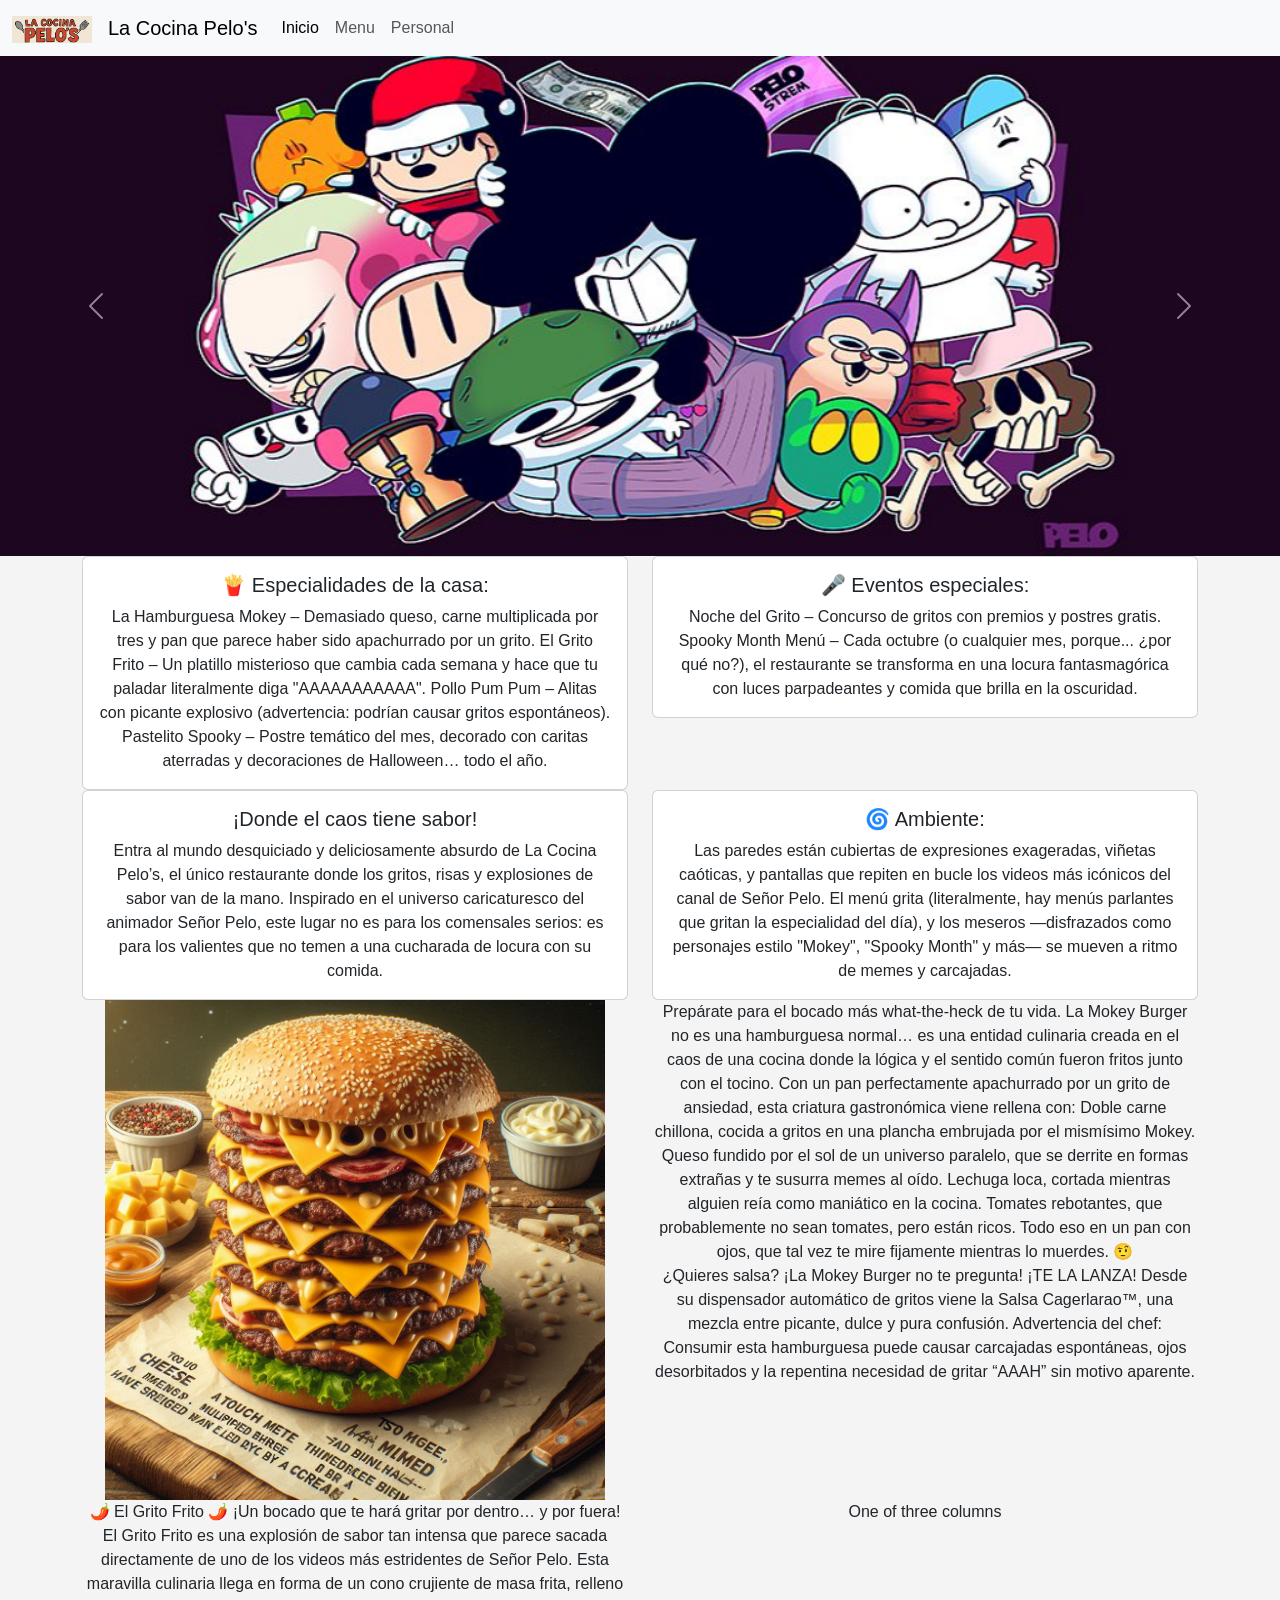
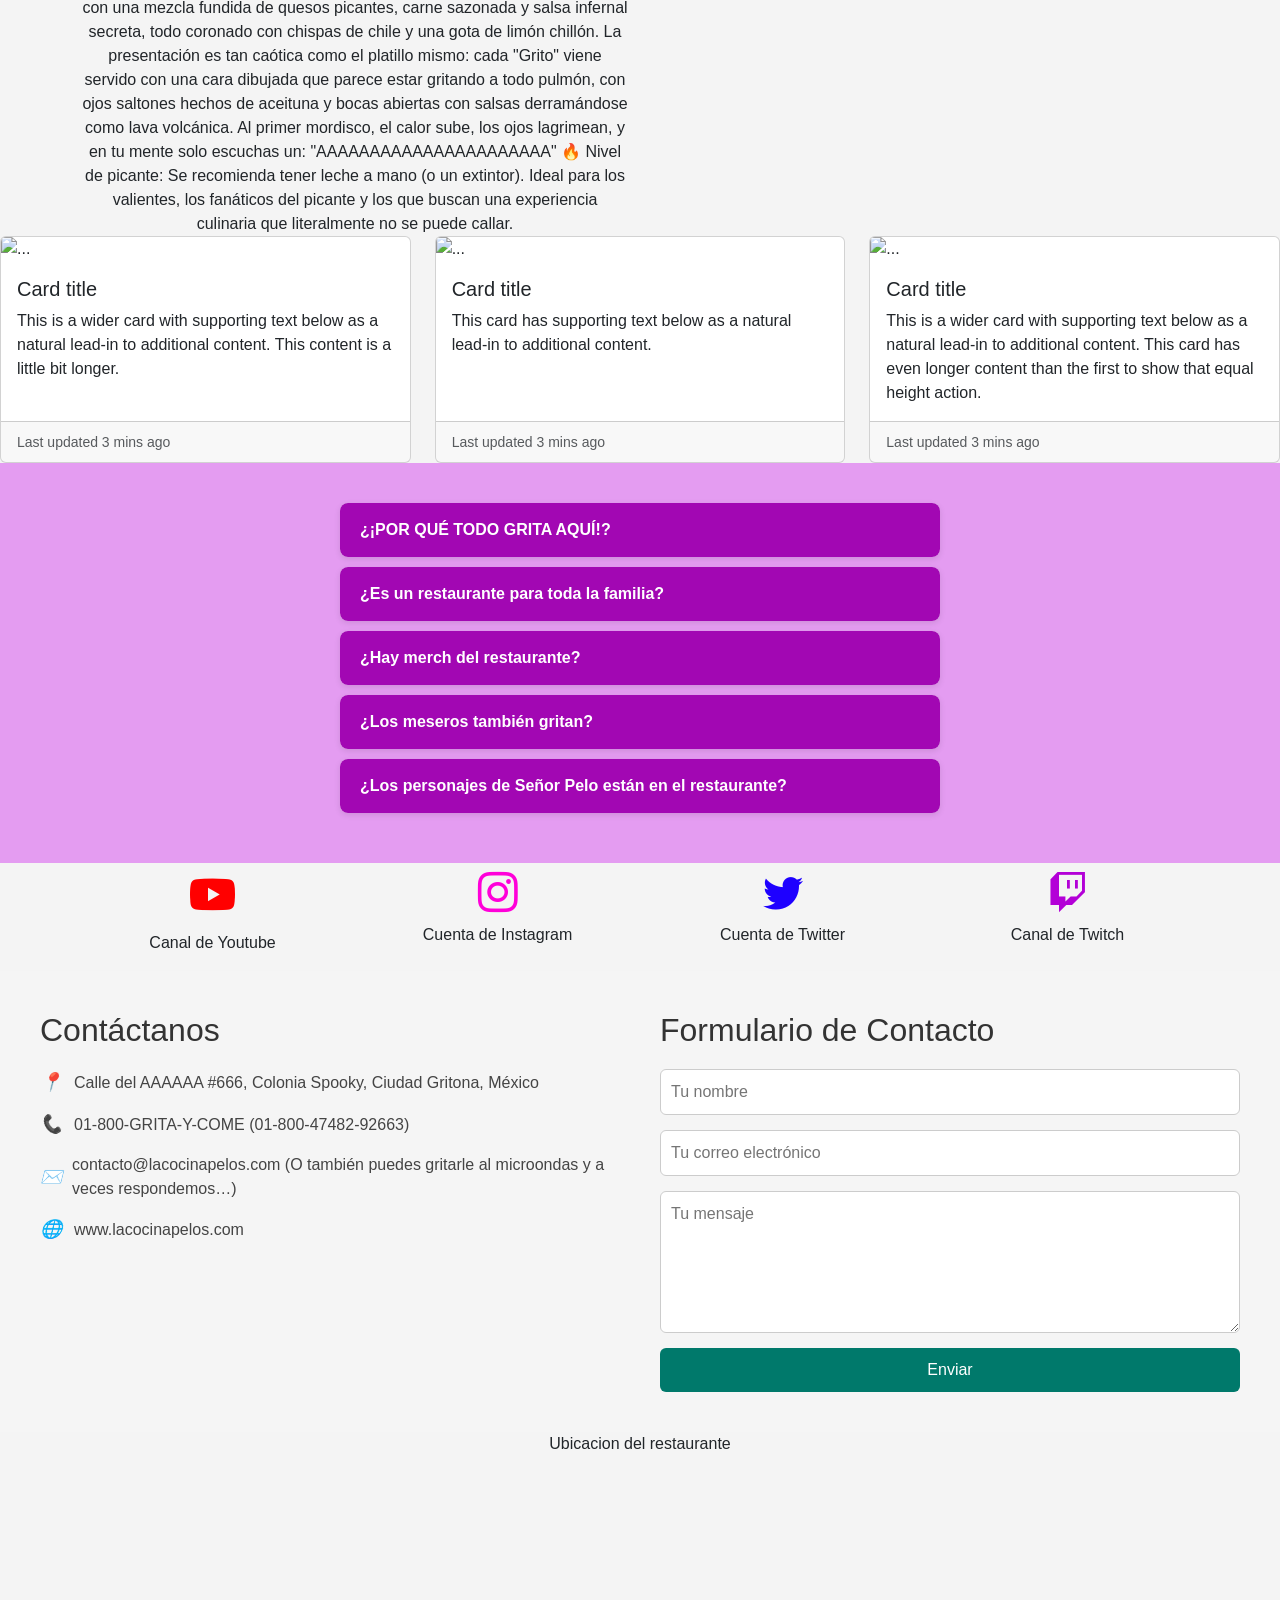
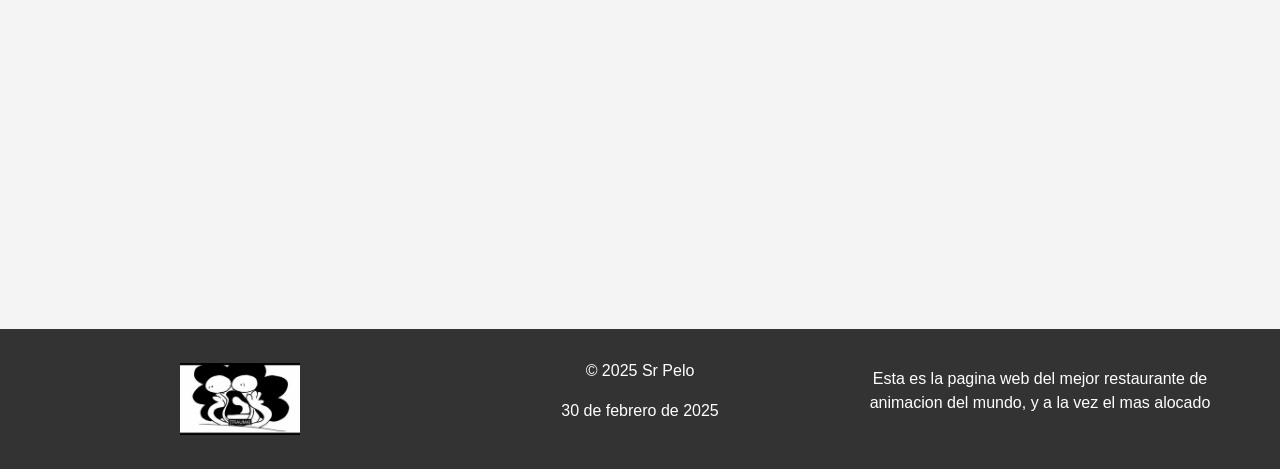
==== index.html @ 67fd057f "Nueva pagina" ====
<!DOCTYPE html>
<html lang="es">
<head>
    <meta charset="UTF-8">
    <meta name="viewport" content="width=device-width, initial-scale=1.0">
    <title>La cocina Pelo's</title>
    <link href="https://cdn.jsdelivr.net/npm/bootstrap@5.3.6/dist/css/bootstrap.min.css" rel="stylesheet" integrity="sha384-4Q6Gf2aSP4eDXB8Miphtr37CMZZQ5oXLH2yaXMJ2w8e2ZtHTl7GptT4jmndRuHDT" crossorigin="anonymous">
    <script src="https://cdn.jsdelivr.net/npm/bootstrap@5.3.6/dist/js/bootstrap.bundle.min.js" integrity="sha384-j1CDi7MgGQ12Z7Qab0qlWQ/Qqz24Gc6BM0thvEMVjHnfYGF0rmFCozFSxQBxwHKO" crossorigin="anonymous"></script>
    <link rel="stylesheet" href="css/estilos.css">
    <link rel="stylesheet" href="https://cdn.jsdelivr.net/npm/bootstrap-icons@1.12.1/font/bootstrap-icons.min.css">
    <meta charset="UTF-8">
    <meta name="viewport" content="width=device-width, initial-scale=1.0">
    
    <title>FAQ Acordeón</title>
    <meta charset="UTF-8">
  <meta name="viewport" content="width=device-width, initial-scale=1.0">
</head>
<body>

    <nav class="navbar navbar-expand-lg bg-body-tertiary">
        <div class="container-fluid">
            <a class="navbar-brand" href="#">
                <img src="img/pelo.png" alt="Bootstrap" width="80" height="auto">
              </a>
          <a class="navbar-brand" href="#">La Cocina Pelo's</a>
          <button class="navbar-toggler" type="button" data-bs-toggle="collapse" data-bs-target="#navbarNav" aria-controls="navbarNav" aria-expanded="false" aria-label="Toggle navigation">
            <span class="navbar-toggler-icon"></span>
          </button>
          <div class="collapse navbar-collapse" id="navbarNav">
            <ul class="navbar-nav">
              <li class="nav-item">
                <a class="nav-link active" aria-current="page" href="#">Inicio</a>
              </li>
              <li class="nav-item">
                <a class="nav-link" href="#menu">Menu</a></li></a>              
              </li>
              <li class="nav-item">
                <a class="nav-link" href="#">Personal</a>
              </li>
            </ul>
          </div>
        </div>
      </nav>

      
      <div id="carouselExampleAutoplaying" class="carousel slide" data-bs-ride="carousel">
        <div class="carousel-inner">
          <div class="carousel-item active">
            <img src="img/pelo-banner.jpg" class="d-block w-100" alt="...">
          </div>
          <div class="carousel-item">
            <img src="img/spooky.jpg" class="d-block w-100" alt="...">
          </div>
          <div class="carousel-item">
            <img src="img/meximajpg.jpg" class="d-block w-100" alt="...">
          </div>
          <div class="carousel-item">
            <img src="img/krima.jpg" class="d-block w-100" alt="...">
          </div><div class="carousel-item">
            <img src="img/aaaaaaaaaaaaaa.png" class="d-block w-100" alt="...">
          </div>
         </div>
        <button class="carousel-control-prev" type="button" data-bs-target="#carouselExampleAutoplaying" data-bs-slide="prev">
          <span class="carousel-control-prev-icon" aria-hidden="true"></span>
          <span class="visually-hidden">Previous</span>
        </button>
        <button class="carousel-control-next" type="button" data-bs-target="#carouselExampleAutoplaying" data-bs-slide="next">
          <span class="carousel-control-next-icon" aria-hidden="true"></span>
          <span class="visually-hidden">Next</span>
        </button>
      </div>
      
      <main>
      <section id="menu">
      <div class="container text-center">
        <div class="row">
          <div class="col">
            <div class="card">
                <div class="card-body">
                  <h5 class="card-title">🍟 Especialidades de la casa:</h5>
                  <p class="card-text">La Hamburguesa Mokey – Demasiado queso, carne multiplicada por tres y pan que parece haber sido apachurrado por un grito.

                    El Grito Frito – Un platillo misterioso que cambia cada semana y hace que tu paladar literalmente diga "AAAAAAAAAAA".
                    
                    Pollo Pum Pum – Alitas con picante explosivo (advertencia: podrían causar gritos espontáneos).
                    
                    Pastelito Spooky – Postre temático del mes, decorado con caritas aterradas y decoraciones de Halloween… todo el año.</p>
                </div>
              </div>
          </div>
          <div class="col">
            <div class="card">
                <div class="card-body">
                  <h5 class="card-title">🎤 Eventos especiales:</h5>
                  <p class="card-text">Noche del Grito – Concurso de gritos con premios y postres gratis.
                    Spooky Month Menú – Cada octubre (o cualquier mes, porque... ¿por qué no?), el restaurante se transforma en una locura fantasmagórica con luces parpadeantes y comida que brilla en la oscuridad.</p>
                </div>
              </div>
          </div>
          <div class="container text-center">
            <div class="row">
              <div class="col">
                <div class="card">
                    <div class="card-body">
                      <h5 class="card-title">¡Donde el caos tiene sabor!</h5>
                      <p class="card-text">Entra al mundo desquiciado y deliciosamente absurdo de La Cocina Pelo’s, el único restaurante donde los gritos, risas y explosiones de sabor van de la mano. Inspirado en el universo caricaturesco del animador Señor Pelo, este lugar no es para los comensales serios: es para los valientes que no temen a una cucharada de locura con su comida.</p>
                    </div>
                  </div>
              </div>
              <div class="col">
                <div class="card">
                    <div class="card-body">
                      <h5 class="card-title">🌀 Ambiente:</h5>
                      <p class="card-text">Las paredes están cubiertas de expresiones exageradas, viñetas caóticas, y pantallas que repiten en bucle los videos más icónicos del canal de Señor Pelo. El menú grita (literalmente, hay menús parlantes que gritan la especialidad del día), y los meseros —disfrazados como personajes estilo "Mokey", "Spooky Month" y más— se mueven a ritmo de memes y carcajadas.</p>
                    </div>
                  </div>
              </div>
             </section>
            </main>
              <div class="container text-center">
                <div class="row align-items-start">
                  <div class="col">
                    <img src="img/Mokey Burger.jpeg" class="img-right" alt="">
                  </div>
                  <div class="col">
                    Prepárate para el bocado más what-the-heck de tu vida. La Mokey Burger no es una hamburguesa normal… es una entidad culinaria creada en el caos de una cocina donde la lógica y el sentido común fueron fritos junto con el tocino.

                    Con un pan perfectamente apachurrado por un grito de ansiedad, esta criatura gastronómica viene rellena con:
                    
                    Doble carne chillona, cocida a gritos en una plancha embrujada por el mismísimo Mokey.
                    
                    Queso fundido por el sol de un universo paralelo, que se derrite en formas extrañas y te susurra memes al oído.
                    
                    Lechuga loca, cortada mientras alguien reía como maniático en la cocina.
                    
                    Tomates rebotantes, que probablemente no sean tomates, pero están ricos.
                    
                    Todo eso en un pan con ojos, que tal vez te mire fijamente mientras lo muerdes. 🤨
                    <p> ¿Quieres salsa? ¡La Mokey Burger no te pregunta! ¡TE LA LANZA! Desde su dispensador automático de gritos viene la Salsa Cagerlarao™, una mezcla entre picante, dulce y pura confusión.
                     Advertencia del chef:
                    Consumir esta hamburguesa puede causar carcajadas espontáneas, ojos desorbitados y la repentina necesidad de gritar “AAAH” sin motivo aparente.</p>
                  </div>
                </div>
              </div>




              <div class="container text-center">
                <div class="row align-items-start">
                  <div class="col">
                    🌶️ El Grito Frito 🌶️
                ¡Un bocado que te hará gritar por dentro… y por fuera!

                 El Grito Frito es una explosión de sabor tan intensa que parece sacada directamente de uno de los videos más estridentes de Señor Pelo. Esta maravilla culinaria llega en forma de un cono crujiente de masa frita, relleno con una mezcla fundida de quesos picantes, carne sazonada y salsa infernal secreta, todo coronado con chispas de chile y una gota de limón chillón.

                 La presentación es tan caótica como el platillo mismo: cada "Grito" viene servido con una cara dibujada que parece estar gritando a todo pulmón, con ojos saltones hechos de aceituna y bocas abiertas con salsas derramándose como lava volcánica. Al primer mordisco, el calor sube, los ojos lagrimean, y en tu mente solo escuchas un:
                 "AAAAAAAAAAAAAAAAAAAAAA"

                 🔥 Nivel de picante: Se recomienda tener leche a mano (o un extintor).

                  Ideal para los valientes, los fanáticos del picante y los que buscan una experiencia culinaria que literalmente no se puede callar.
                  </div>
                  <div class="col">
                    One of three columns
                  </div>
                </div>
              </div>


              <div class="row row-cols-1 row-cols-md-3 g-4">
                <div class="col">
                  <div class="card h-100">
                    <img src="..." class="card-img-top" alt="...">
                    <div class="card-body">
                      <h5 class="card-title">Card title</h5>
                      <p class="card-text">This is a wider card with supporting text below as a natural lead-in to additional content. This content is a little bit longer.</p>
                    </div>
                    <div class="card-footer">
                      <small class="text-body-secondary">Last updated 3 mins ago</small>
                    </div>
                  </div>
                </div>
                <div class="col">
                  <div class="card h-100">
                    <img src="..." class="card-img-top" alt="...">
                    <div class="card-body">
                      <h5 class="card-title">Card title</h5>
                      <p class="card-text">This card has supporting text below as a natural lead-in to additional content.</p>
                    </div>
                    <div class="card-footer">
                      <small class="text-body-secondary">Last updated 3 mins ago</small>
                    </div>
                  </div>
                </div>
                <div class="col">
                  <div class="card h-100">
                    <img src="..." class="card-img-top" alt="...">
                    <div class="card-body">
                      <h5 class="card-title">Card title</h5>
                      <p class="card-text">This is a wider card with supporting text below as a natural lead-in to additional content. This card has even longer content than the first to show that equal height action.</p>
                    </div>
                    <div class="card-footer">
                      <small class="text-body-secondary">Last updated 3 mins ago</small>
                    </div>
                  </div>
                </div>
              </div>
<div class="faq-section">
  <div class="faq-container">
    <div class="faq-item">
      <div class="faq-question">¿¡POR QUÉ TODO GRITA AQUÍ!?</div>
      <div class="faq-answer">
        Porque así es más sabroso. Cada plato viene con una porción de histeria gratuita. 🗣️🍽️
      </div>
    </div>
    <div class="faq-item">
      <div class="faq-question">¿Es un restaurante para toda la familia?</div>
      <div class="faq-answer">
        Sí... si tu familia está lista para reír, asustarse y comer mientras los personajes de Señor Pelo te observan desde las paredes.
      </div>
      </div>
      <div class="faq-item">
      <div class="faq-question">¿Hay merch del restaurante?</div>
        <div class="faq-answer">
        Sí, vendemos camisetas, vasos parlantes, gorras que hacen ruidos y peluches que te asustan por las noches.
        </div>
        </div>
        <div class="faq-item">
        <div class="faq-question">¿Los meseros también gritan?</div>
        <div class="faq-answer">
        Solo si los saludas con un "AAAAAAAAAA". De lo contrario, solo te miran raro.
        </div>
        </div>
        <div class="faq-item">
        <div class="faq-question">¿Los personajes de Señor Pelo están en el restaurante?</div>
        <div class="faq-answer">
         ¡Sí! A veces aparecen en eventos especiales, y otras veces los ves corriendo por los pasillos (tranquilo, son actores… creemos).
         </div>
    </div>
  </div>
</div>

<script>
  document.querySelectorAll('.faq-question').forEach(question => {
    question.addEventListener('click', () => {
      const item = question.parentElement;
      item.classList.toggle('active');
    });
  });
</script>

<div class="container text-center">
  <div class="row">
    <div class="col">
      <a href="https://www.youtube.com/channel/UCt-GOpCw4dOBlIyqL9A1ztA"><i1 class="bi bi-youtube"></i1></a>
      <p>Canal de Youtube</p>
    </div>
    <div class="col">
      <a href="https://www.instagram.com/srpelo_official/?hl=es"><i2 class="bi bi-instagram"></i2></a>
      <p>Cuenta de Instagram</p>
    </div>
    <div class="col">
      <a href="https://twitter.com/_srpelo_?lang=hu"><i3 class="bi bi-twitter"></i3></a>
      <p>Cuenta de Twitter</p>
    </div>
    <div class="col">
      <a href="https://www.twitch.tv/srpelo"><i4 class="bi bi-twitch"></i4></a>
      <p>Canal de Twitch</p>
    </div>
  </div>
</div>

  <meta charset="UTF-8">
  <meta name="viewport" content="width=device-width, initial-scale=1.0">

<div class="contact-section">
  <div class="contact-info">
    <h2>Contáctanos</h2>
    <ul>
      <li><i class="icon">📍</i> Calle del AAAAAA #666, Colonia Spooky, Ciudad Gritona, México</li>
      <li><i class="icon">📞</i> 01-800-GRITA-Y-COME (01-800-47482-92663)</li>
      <li><i class="icon">✉️</i> contacto@lacocinapelos.com (O también puedes gritarle al microondas y a veces respondemos…)</li>
      <li><i class="icon">🌐</i> www.lacocinapelos.com</li>
    </ul>
  </div>

  <div class="contact-form">
    <h2>Formulario de Contacto</h2>
    <form>
      <input type="text" placeholder="Tu nombre" required>
      <input type="email" placeholder="Tu correo electrónico" required>
      <textarea rows="5" placeholder="Tu mensaje" required></textarea>
      <button type="submit">Enviar</button>
    </form>
  </div>
</div>

</body>
</html>
<div class="container text-center">
  <div class="row align-items-start">
    <div class="col">
<p>Ubicacion del restaurante</p>
<iframe src="https://www.google.com/maps/embed?pb=!1m17!1m12!1m3!1d3239.8927281331976!2d139.55628333925392!3d35.704257301952914!2m3!1f0!2f0!3f0!3m2!1i1024!2i768!4f13.1!3m2!1m1!2zMzXCsDQyJzE0LjciTiAxMznCsDMzJzI3LjgiRQ!5e0!3m2!1ses!2ses!4v1746719789554!5m2!1ses!2ses" width="600" height="450" style="border:0;" allowfullscreen="" loading="lazy" referrerpolicy="no-referrer-when-downgrade"></iframe>
</div>
</div>
</div>
<footer>
  <div class="footer-col">
    <img src="img/Trauma.jpg" alt="Logotipo">
  </div>

  <div class="footer-col">
    <p>&copy; 2025 Sr Pelo</p>
    <p>30 de febrero de 2025</p>
  </div>
  <div class="footer-col">
    <p>Esta es la pagina web del mejor restaurante de animacion del mundo, y a la vez el mas alocado</p>
  </div>
</footer>

</body>
</html>
---- css/estilos.css ----
img{
    max-height: 500px;
}

body {
    margin: 0;
    font-family: Arial, sans-serif;
    background-color: #f4f4f4;
  }

  .faq-section {
    background-color: #e49cf1; /* Fondo de color */
    padding: 40px 20px;
    display: flex;
    justify-content: center;
  }

  .faq-container {
    max-width: 600px;
    width: 100%;
  }

  .faq-item {
    background: white;
    margin-bottom: 10px;
    border-radius: 8px;
    overflow: hidden;
    box-shadow: 0 2px 6px rgba(0,0,0,0.1);
  }

  .faq-question {
    padding: 15px 20px;
    background: #a207b3;
    color: white;
    cursor: pointer;
    font-weight: bold;
  }

  .faq-answer {
    max-height: 0;
    overflow: hidden;
    transition: max-height 0.3s ease;
    background: #ffffff;
    padding: 0 20px;
  }

  .faq-item.active .faq-answer {
    max-height: 200px;
    padding: 15px 20px;
  }


  body {
    margin: 0;
    font-family: Arial, sans-serif;
  }

  .contact-section {
    display: flex;
    flex-wrap: wrap;
    padding: 40px;
    background-color: #f5f5f5;
    gap: 40px;
  }

  .contact-info,
  .contact-form {
    flex: 1 1 300px;
  }

  .contact-info h2,
  .contact-form h2 {
    margin-bottom: 20px;
    color: #333;
  }

  .contact-info ul {
    list-style: none;
    padding: 0;
  }

  .contact-info li {
    margin-bottom: 15px;
    display: flex;
    align-items: center;
    color: #444;
  }

  .contact-info li i {
    margin-right: 10px;
    font-size: 18px;
    width: 24px;
  }

  .contact-form form {
    display: flex;
    flex-direction: column;
  }

  .contact-form input,
  .contact-form textarea {
    padding: 10px;
    margin-bottom: 15px;
    border: 1px solid #ccc;
    border-radius: 6px;
    font-size: 16px;
  }

  .contact-form button {
    padding: 10px;
    border: none;
    background-color: #00796b;
    color: white;
    font-size: 16px;
    border-radius: 6px;
    cursor: pointer;
  }

  .contact-form button:hover {
    background-color: #004d40;
  }

  /* Iconos simulados con emojis si no usas Font Awesome */
  .icon::before {
    display: inline-block;
    margin-right: 8px;
  }

  body {
    margin: 0;
    font-family: Arial, sans-serif;
  }

  footer {
    background-color: #333;
    color: white;
    padding: 20px 40px;
    display: flex;
    flex-wrap: wrap;
    justify-content: space-between;
    align-items: center;
    text-align: center;
  }

  .footer-col {
    flex: 1 1 30%;
    margin: 10px 0;
  }

  .footer-col img {
    max-width: 120px;
  }

  @media (max-width: 768px) {
    footer {
      flex-direction: column;
    }

    .footer-col {
      flex: 1 1 100%;
    }
  }

  i1{
    color: rgb(255, 0, 0);
    font-size: 45px;
}

i2{
    color: rgb(255, 0, 217);
    font-size: 40px;
}

i3{
    color: rgb(30, 0, 255);
    font-size: 40px;
}

i4{
    color: rgb(179, 0, 215);
    font-size: 40px;
}
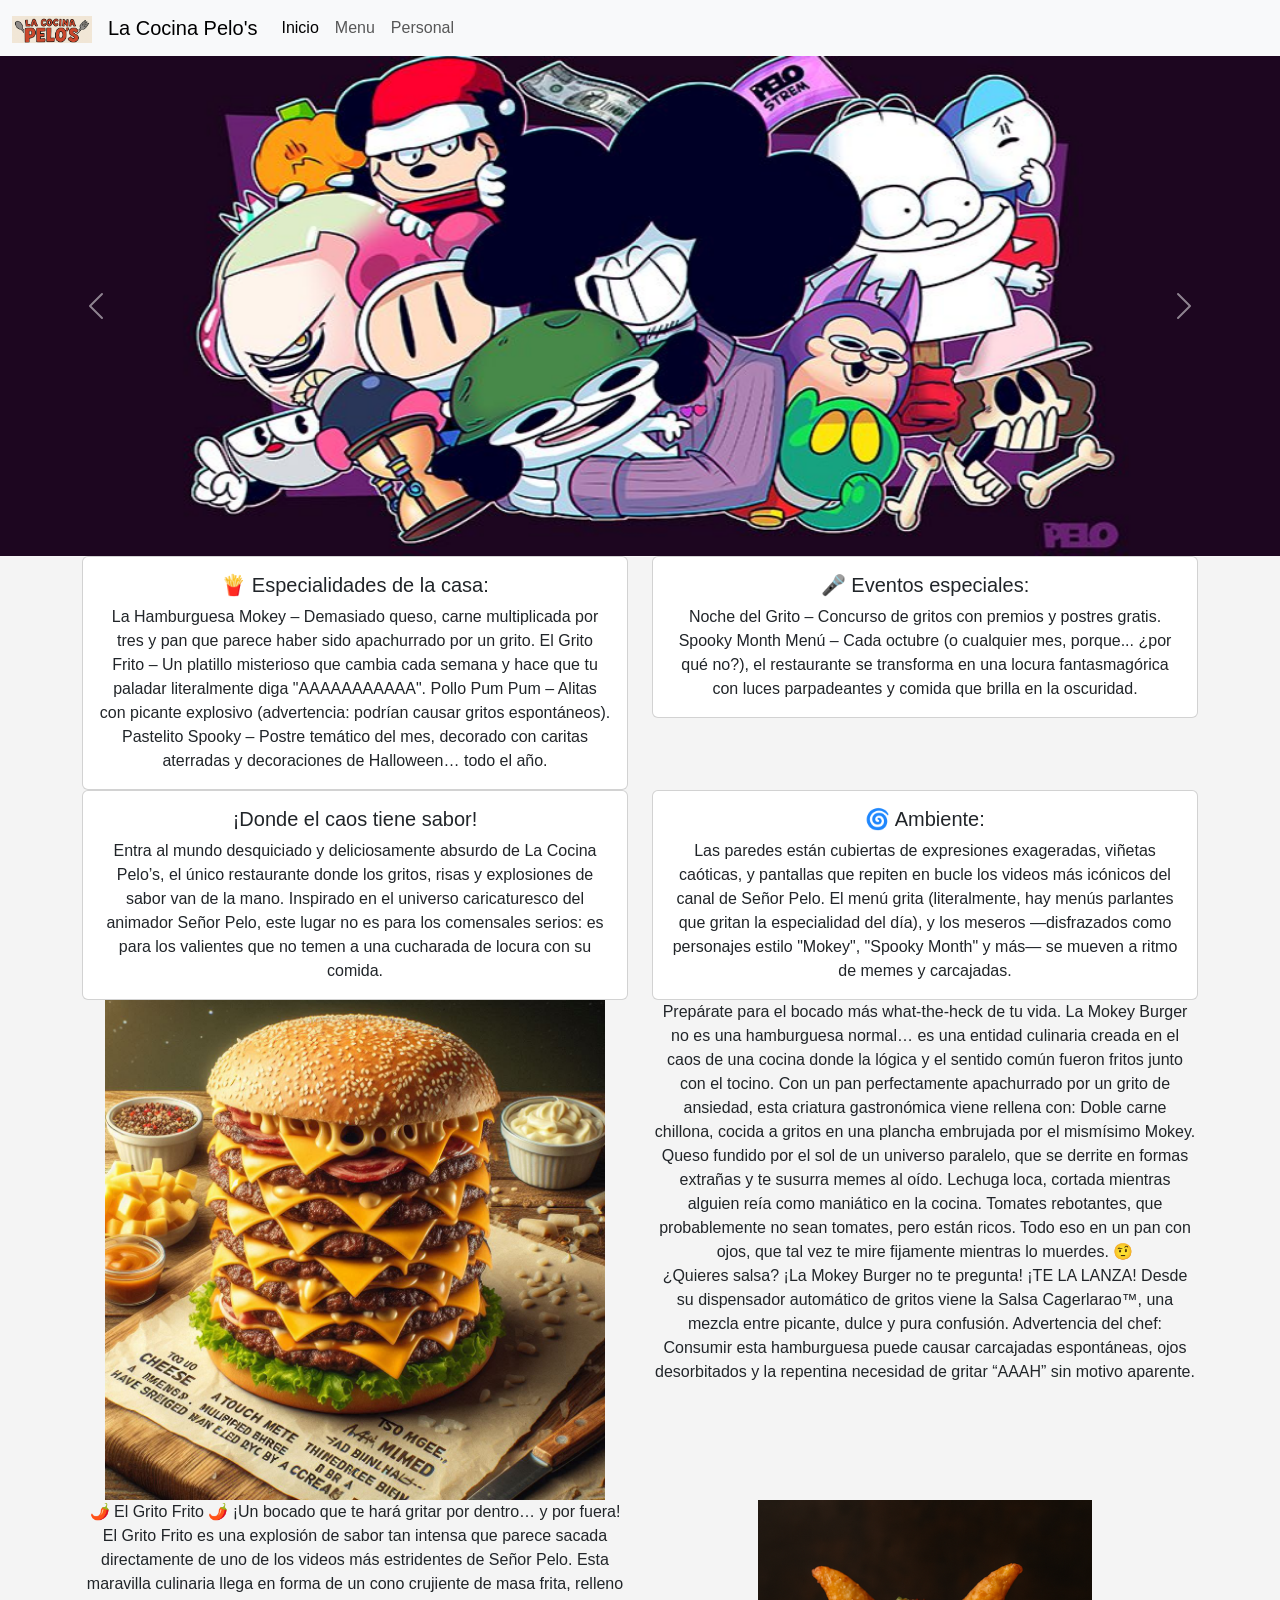
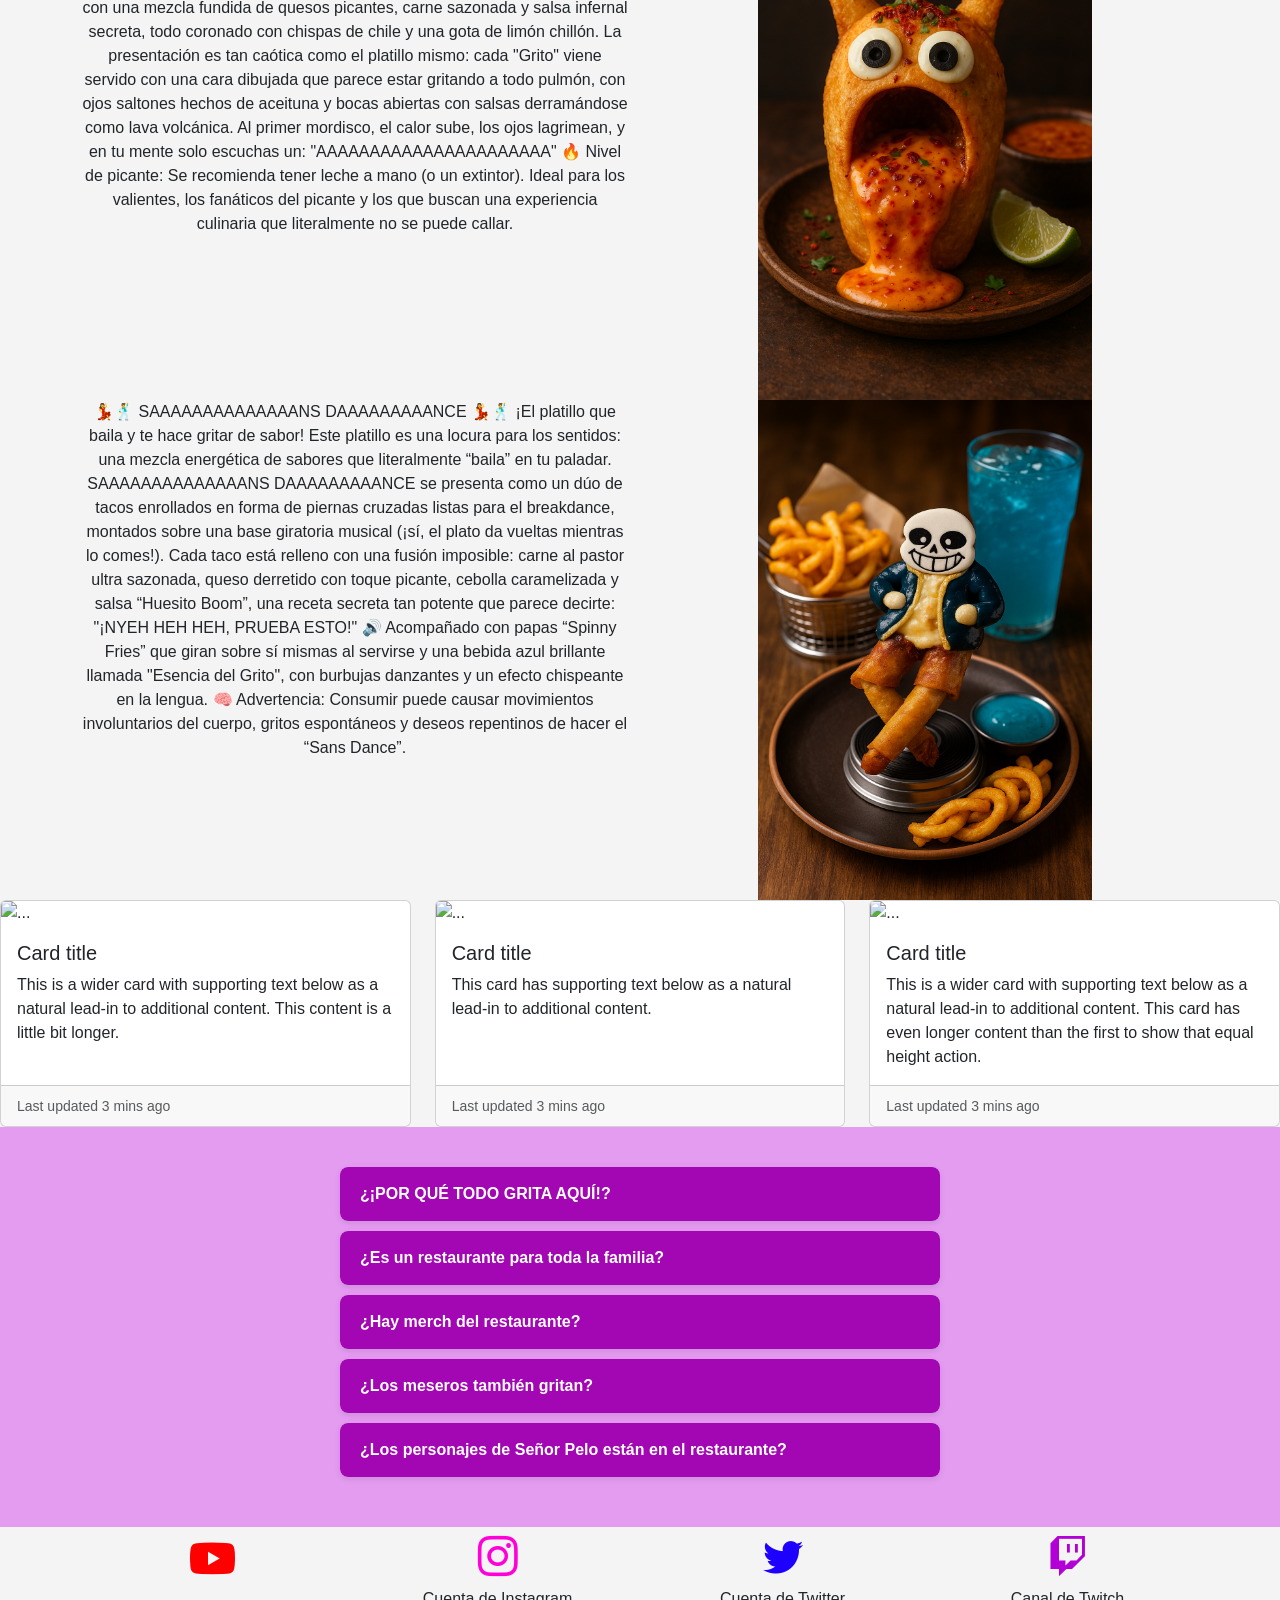
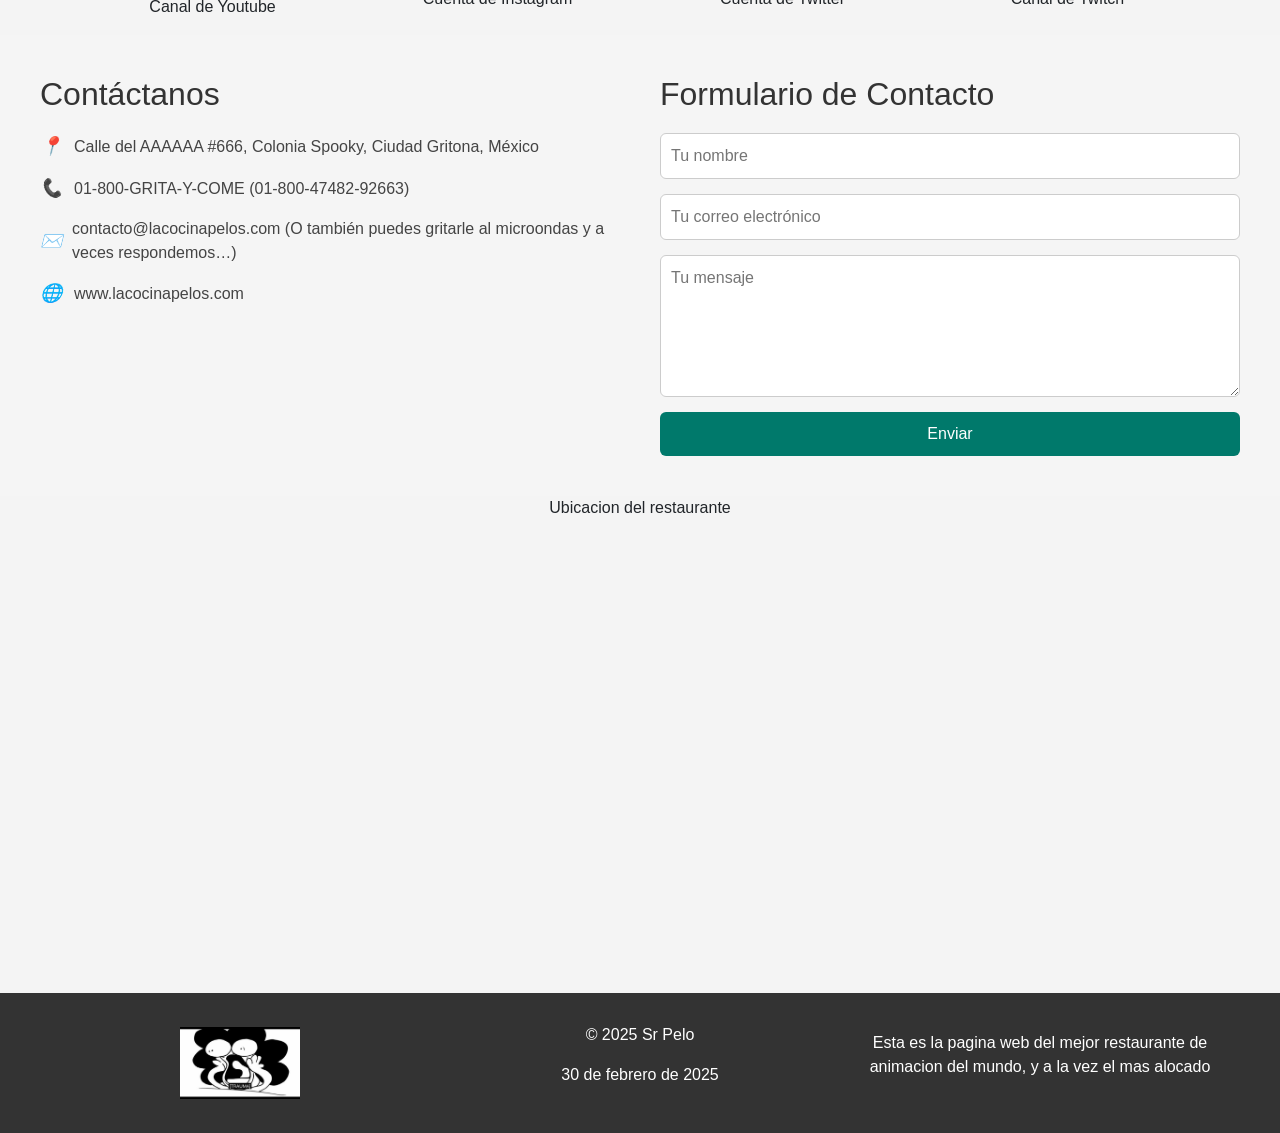
==== commit ab3f8333: "Renovacion de pagina" ====
--- a/index.html
+++ b/index.html
@@ -162,11 +162,32 @@
                   Ideal para los valientes, los fanáticos del picante y los que buscan una experiencia culinaria que literalmente no se puede callar.
                   </div>
                   <div class="col">
-                    One of three columns
-                  </div>
-                </div>
-              </div>
-
+                    <img src="img/GRITOFRITO.png" class="img-right" alt="">
+                  </div>
+                </div>
+              </div>
+
+
+              <div class="container text-center">
+                <div class="row align-items-start">
+                  <div class="col">
+                    💃🕺 SAAAAAAAAAAAAAANS DAAAAAAAAANCE 💃🕺
+                ¡El platillo que baila y te hace gritar de sabor!
+
+                Este platillo es una locura para los sentidos: una mezcla energética de sabores que literalmente “baila” en tu paladar. SAAAAAAAAAAAAAANS DAAAAAAAAANCE se presenta como un dúo de tacos enrollados en forma de piernas cruzadas listas para el breakdance, montados sobre una base giratoria musical (¡sí, el plato da vueltas mientras lo comes!).
+
+                Cada taco está relleno con una fusión imposible: carne al pastor ultra sazonada, queso derretido con toque picante, cebolla caramelizada y salsa “Huesito Boom”, una receta secreta tan potente que parece decirte:
+                "¡NYEH HEH HEH, PRUEBA ESTO!"
+
+                🔊 Acompañado con papas “Spinny Fries” que giran sobre sí mismas al servirse y una bebida azul brillante llamada "Esencia del Grito", con burbujas danzantes y un efecto chispeante en la lengua.
+
+                🧠 Advertencia: Consumir puede causar movimientos involuntarios del cuerpo, gritos espontáneos y deseos repentinos de hacer el “Sans Dance”.
+                  </div>
+                  <div class="col">
+                    <img src="img/SANSDANCE.png" class="img-right" alt="">
+                  </div>
+                </div>
+              </div>
 
               <div class="row row-cols-1 row-cols-md-3 g-4">
                 <div class="col">
@@ -285,6 +306,11 @@
     </ul>
   </div>
 
+
+
+
+
+
   <div class="contact-form">
     <h2>Formulario de Contacto</h2>
     <form>
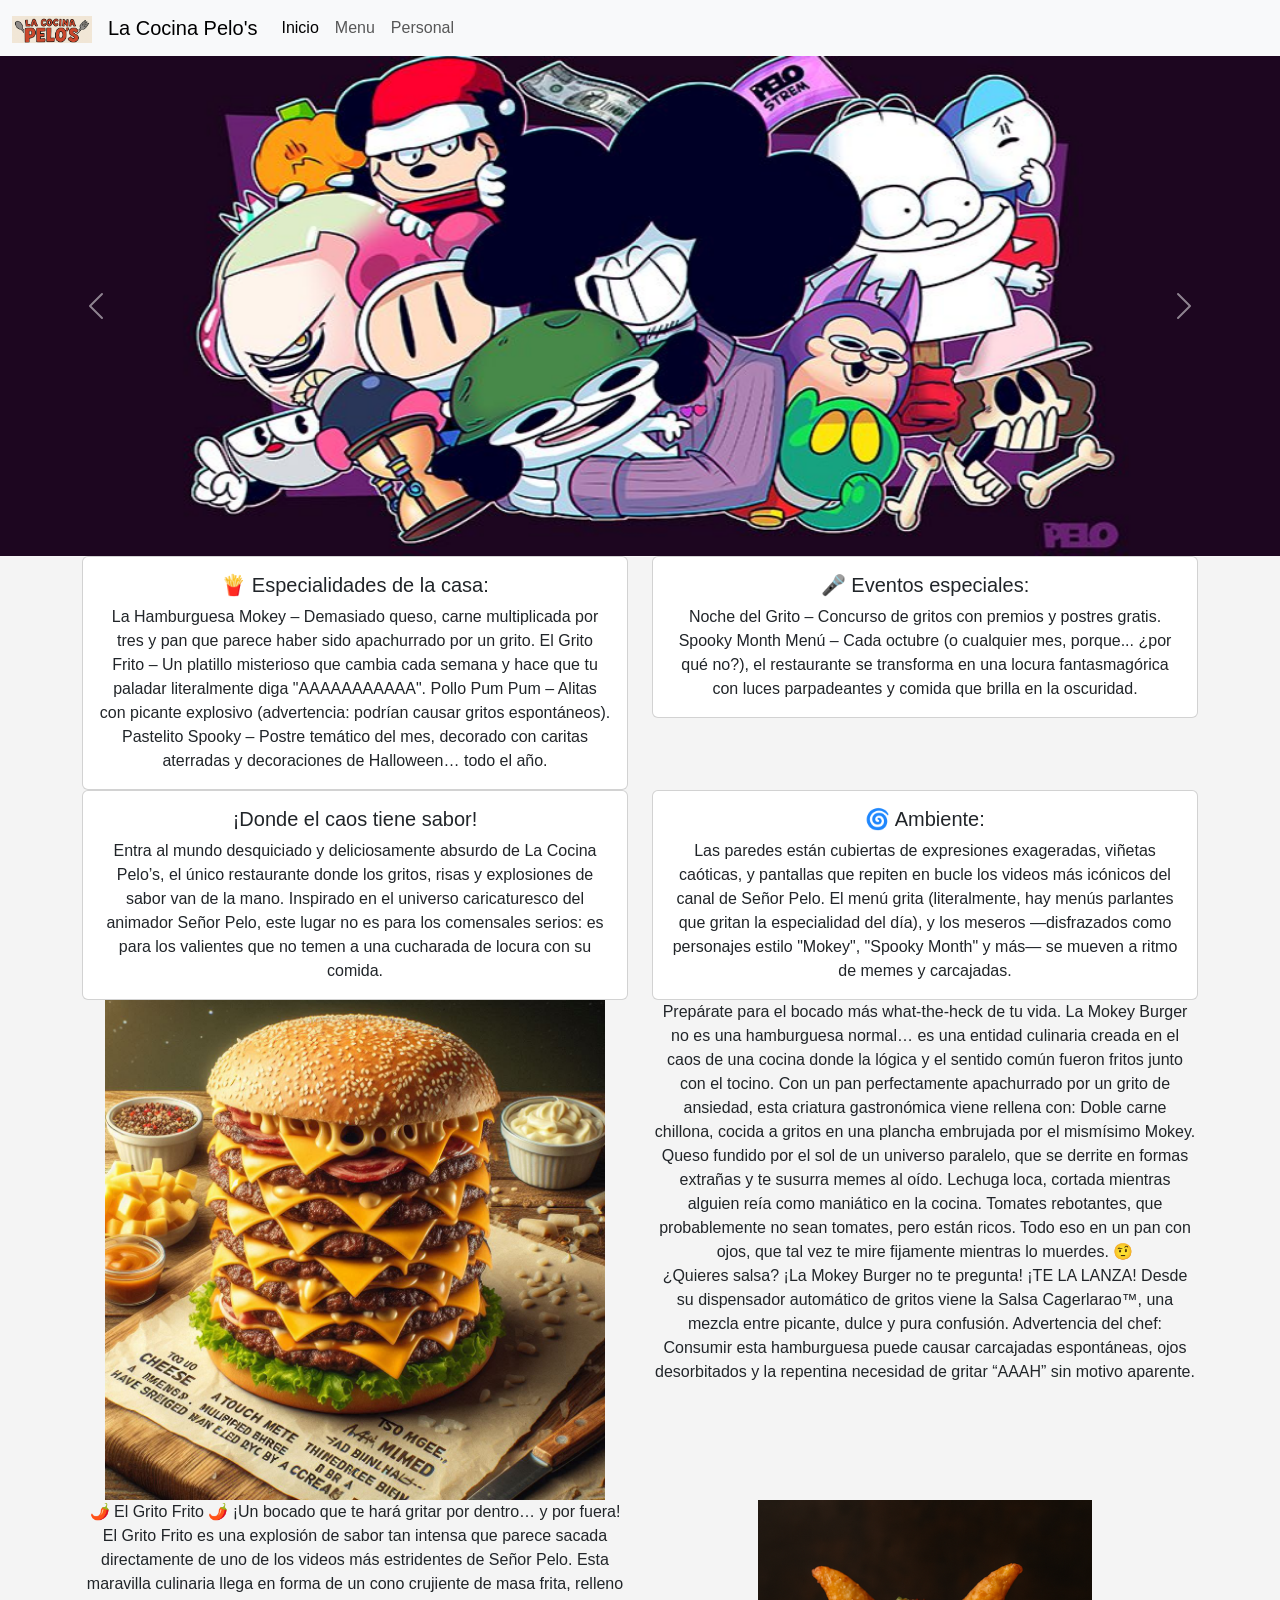
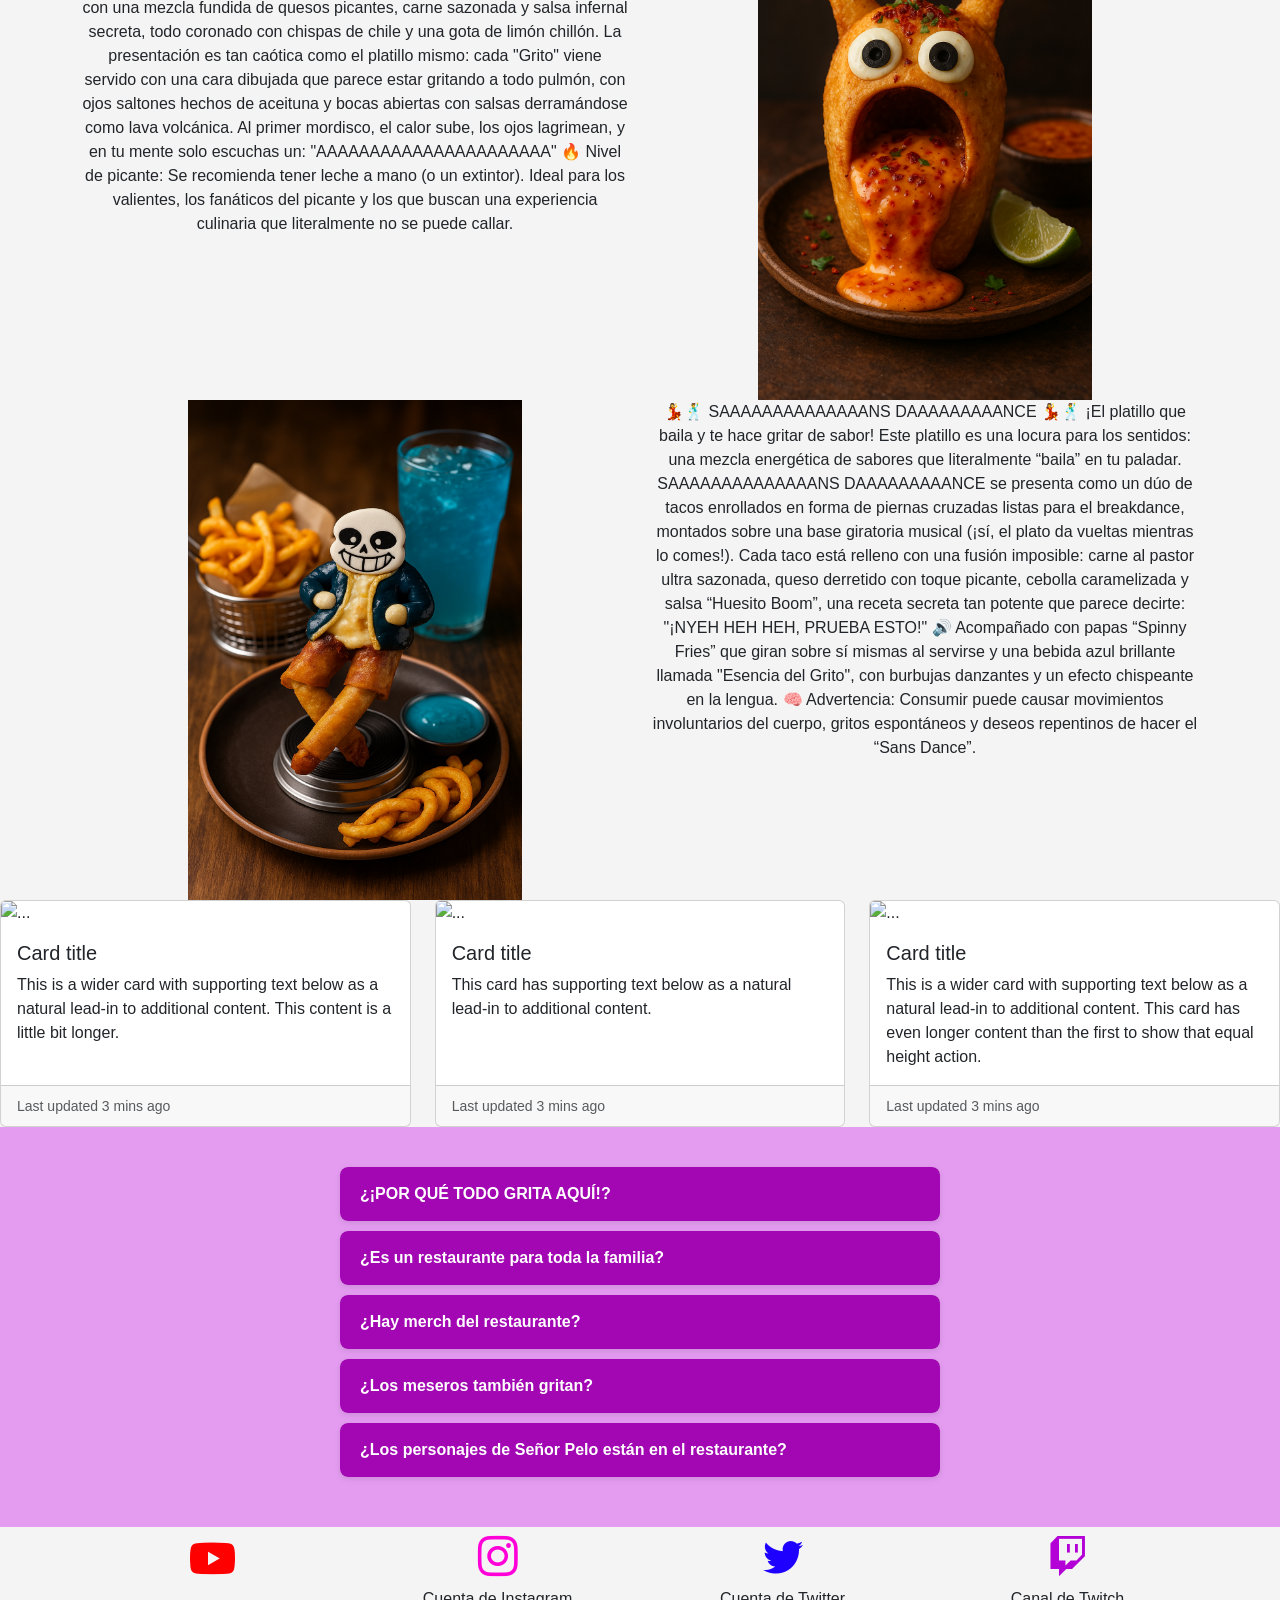
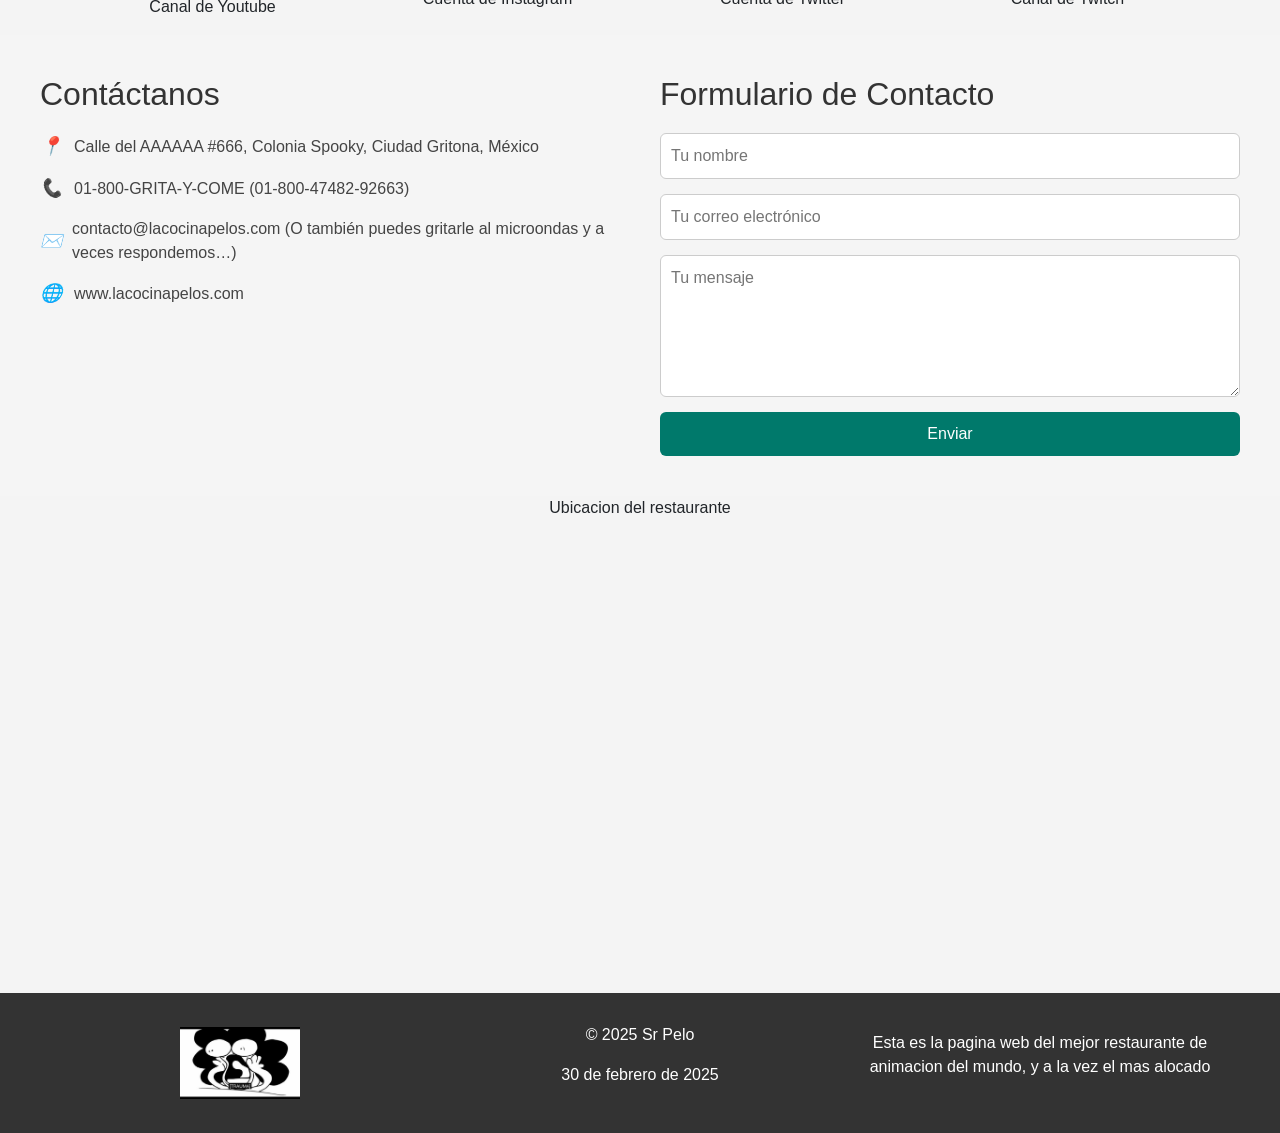
==== commit 67228070: "renovacion 2" ====
--- a/index.html
+++ b/index.html
@@ -171,6 +171,9 @@
               <div class="container text-center">
                 <div class="row align-items-start">
                   <div class="col">
+                    <img src="img/SANSDANCE.png" class="img-right" alt="">
+                  </div>
+                  <div class="col">
                     💃🕺 SAAAAAAAAAAAAAANS DAAAAAAAAANCE 💃🕺
                 ¡El platillo que baila y te hace gritar de sabor!
 
@@ -183,9 +186,7 @@
 
                 🧠 Advertencia: Consumir puede causar movimientos involuntarios del cuerpo, gritos espontáneos y deseos repentinos de hacer el “Sans Dance”.
                   </div>
-                  <div class="col">
-                    <img src="img/SANSDANCE.png" class="img-right" alt="">
-                  </div>
+                  
                 </div>
               </div>
 
